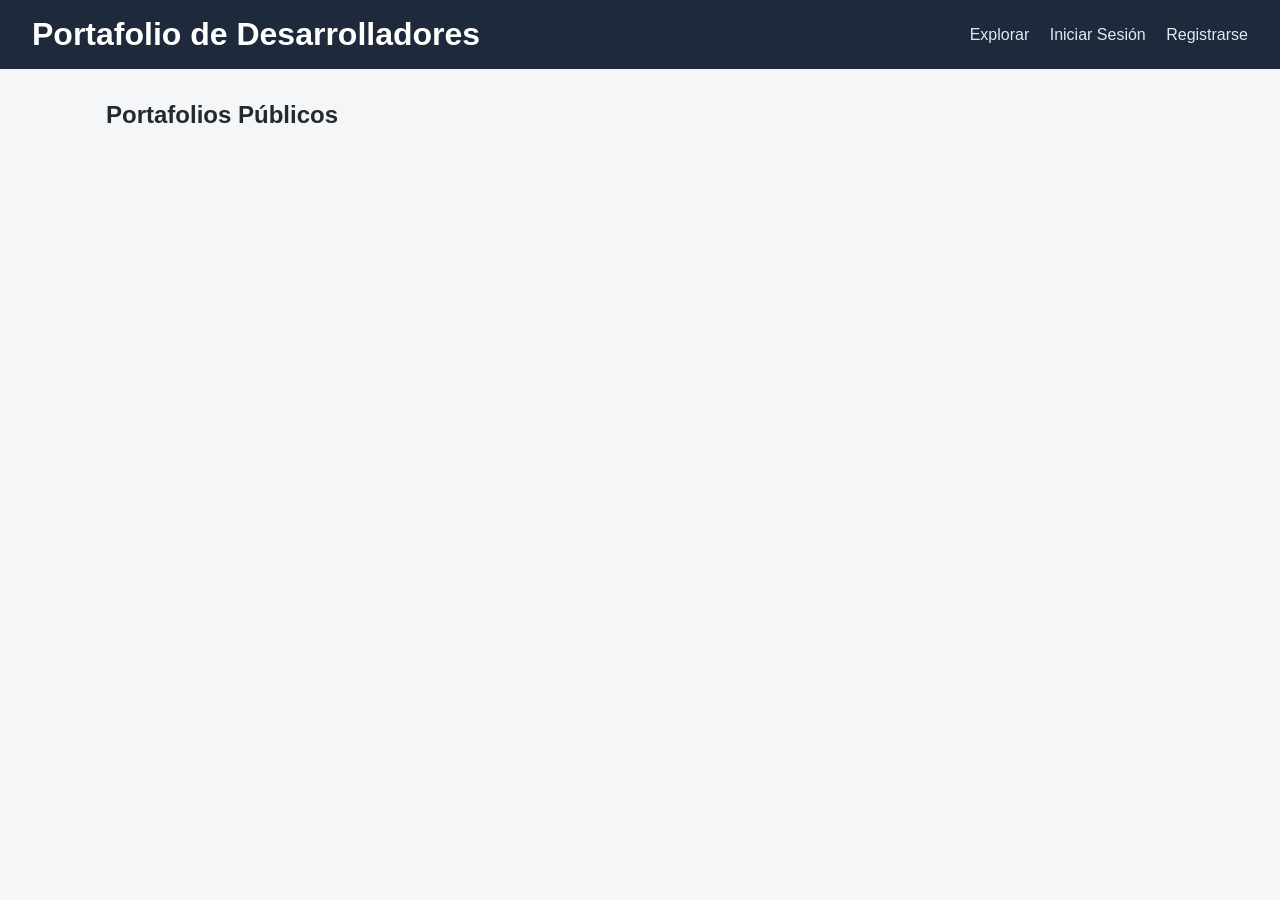
==== frontend/index.html @ ea2dc374 "FrontEnd Básico" ====
<!DOCTYPE html>
<html lang="es">
<head>
    <meta charset="UTF-8">
    <meta name="viewport" content="width=device-width, initial-scale=1.0">
    <title>SaaS Portfolio de Desarrolladores</title>
    <link rel="stylesheet" href="css/styles.css">
</head>
<body>
    <header class="navbar">
        <h1>Portafolio de Desarrolladores</h1>
        <nav id="nav-menu">
            <a href="index.html">Explorar</a>
            <a href="views/login.html" id="btn-login-nav">Iniciar Sesión</a>
            <a href="views/registro.html" id="btn-registro-nav">Registrarse</a>
        </nav>
    </header>

    <main class="container">
        <section id="vista-publica">
            <h2>Portafolios Públicos</h2>
            <div id="lista-desarrolladores" class="grid-cards">
                <!-- Se inyecta dinámicamente con JS -->
            </div>
        </section>
    </main>

    <script src="js/api.js"></script>
    <script src="js/main.js"></script>
</body>
</html>
---- frontend/css/styles.css ----
* {
    box-sizing: border-box;
    margin: 0;
    padding: 0;
    font-family: -apple-system, BlinkMacSystemFont, 'Segoe UI', Roboto, sans-serif;
}
body {
    background-color: #f4f6f8;
    color: #24292e;
}
.navbar {
    display: flex;
    justify-content: space-between;
    align-items: center;
    padding: 1rem 2rem;
    background: #1e293b;
    color: #ffffff;
}
.navbar a {
    color: #e2e8f0;
    text-decoration: none;
    margin-left: 1rem;
}
.container {
    max-width: 1100px;
    margin: 2rem auto;
    padding: 0 1rem;
}
.grid-cards {
    display: grid;
    grid-template-columns: repeat(auto-fill, minmax(300px, 1fr));
    gap: 1.5rem;
    margin-top: 1.5rem;
}
.card {
    background: #ffffff;
    border-radius: 8px;
    padding: 1.5rem;
    box-shadow: 0 2px 5px rgba(0,0,0,0.06);
}
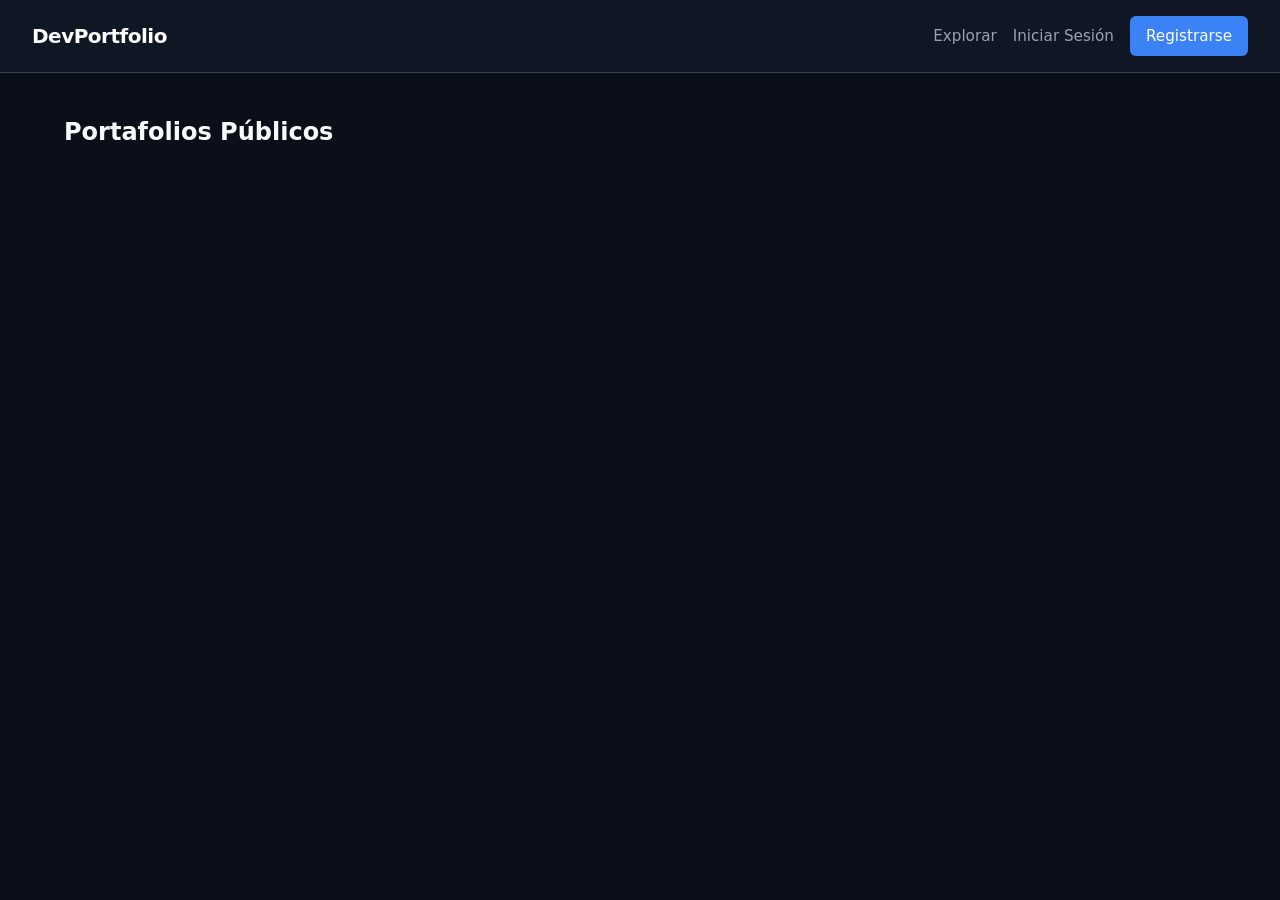
==== commit fcb04dee: "Actualizo index" ====
--- a/frontend/index.html
+++ b/frontend/index.html
@@ -4,11 +4,13 @@
     <meta charset="UTF-8">
     <meta name="viewport" content="width=device-width, initial-scale=1.0">
     <title>SaaS Portfolio de Desarrolladores</title>
-    <link rel="stylesheet" href="css/styles.css">
+    <!-- Base + Vista específica -->
+    <link rel="stylesheet" href="css/base.css">
+    <link rel="stylesheet" href="css/home.css">
 </head>
 <body>
     <header class="navbar">
-        <h1>Portafolio de Desarrolladores</h1>
+        <h1>DevPortfolio</h1>
         <nav id="nav-menu">
             <a href="index.html">Explorar</a>
             <a href="views/login.html" id="btn-login-nav">Iniciar Sesión</a>
@@ -28,4 +30,4 @@
     <script src="js/api.js"></script>
     <script src="js/main.js"></script>
 </body>
-</html>
+</html>
--- a/frontend/css/base.css
+++ b/frontend/css/base.css
@@ -0,0 +1,109 @@
+:root {
+    --bg-main: #0b0f19;
+    --bg-surface: #111827;
+    --bg-surface-hover: #1f2937;
+    --border-color: #374151;
+    --text-primary: #f9fafb;
+    --text-secondary: #9ca3af;
+    --primary: #3b82f6;
+    --primary-hover: #2563eb;
+    --danger: #ef4444;
+    --radius-sm: 6px;
+    --radius-md: 10px;
+    --radius-lg: 16px;
+    --shadow: 0 10px 25px -5px rgba(0, 0, 0, 0.4), 0 8px 10px -6px rgba(0, 0, 0, 0.3);
+    --font: system-ui, -apple-system, BlinkMacSystemFont, 'Segoe UI', Roboto, sans-serif;
+}
+
+* {
+    box-sizing: border-box;
+    margin: 0;
+    padding: 0;
+}
+
+body {
+    background-color: var(--bg-main);
+    color: var(--text-primary);
+    font-family: var(--font);
+    line-height: 1.6;
+    min-height: 100vh;
+    display: flex;
+    flex-direction: column;
+}
+
+/* Navbar */
+.navbar {
+    display: flex;
+    justify-content: space-between;
+    align-items: center;
+    padding: 1rem 2rem;
+    background-color: rgba(17, 24, 39, 0.8);
+    backdrop-filter: blur(10px);
+    border-bottom: 1px solid var(--border-color);
+    position: sticky;
+    top: 0;
+    z-index: 50;
+}
+
+.navbar h1 {
+    font-size: 1.25rem;
+    font-weight: 700;
+    letter-spacing: -0.025em;
+    color: #fff;
+}
+
+.navbar nav {
+    display: flex;
+    align-items: center;
+    gap: 1rem;
+}
+
+.navbar a {
+    color: var(--text-secondary);
+    text-decoration: none;
+    font-size: 0.95rem;
+    font-weight: 500;
+    transition: color 0.2s ease;
+}
+
+.navbar a:hover {
+    color: var(--text-primary);
+}
+
+.navbar #btn-registro-nav,
+.btn-primary {
+    background-color: var(--primary);
+    color: #ffffff !important;
+    padding: 0.5rem 1rem;
+    border-radius: var(--radius-sm);
+    transition: background 0.2s ease, transform 0.1s ease;
+}
+
+.navbar #btn-registro-nav:hover,
+.btn-primary:hover {
+    background-color: var(--primary-hover);
+}
+
+/* Contenedor central */
+.container {
+    width: 100%;
+    max-width: 1200px;
+    margin: 2.5rem auto;
+    padding: 0 1.5rem;
+}
+
+/* Media Query para móvil */
+@media (max-width: 640px) {
+    .navbar {
+        flex-direction: column;
+        gap: 0.75rem;
+        padding: 1rem;
+        text-align: center;
+    }
+
+    .navbar nav {
+        flex-wrap: wrap;
+        justify-content: center;
+        gap: 0.75rem;
+    }
+}
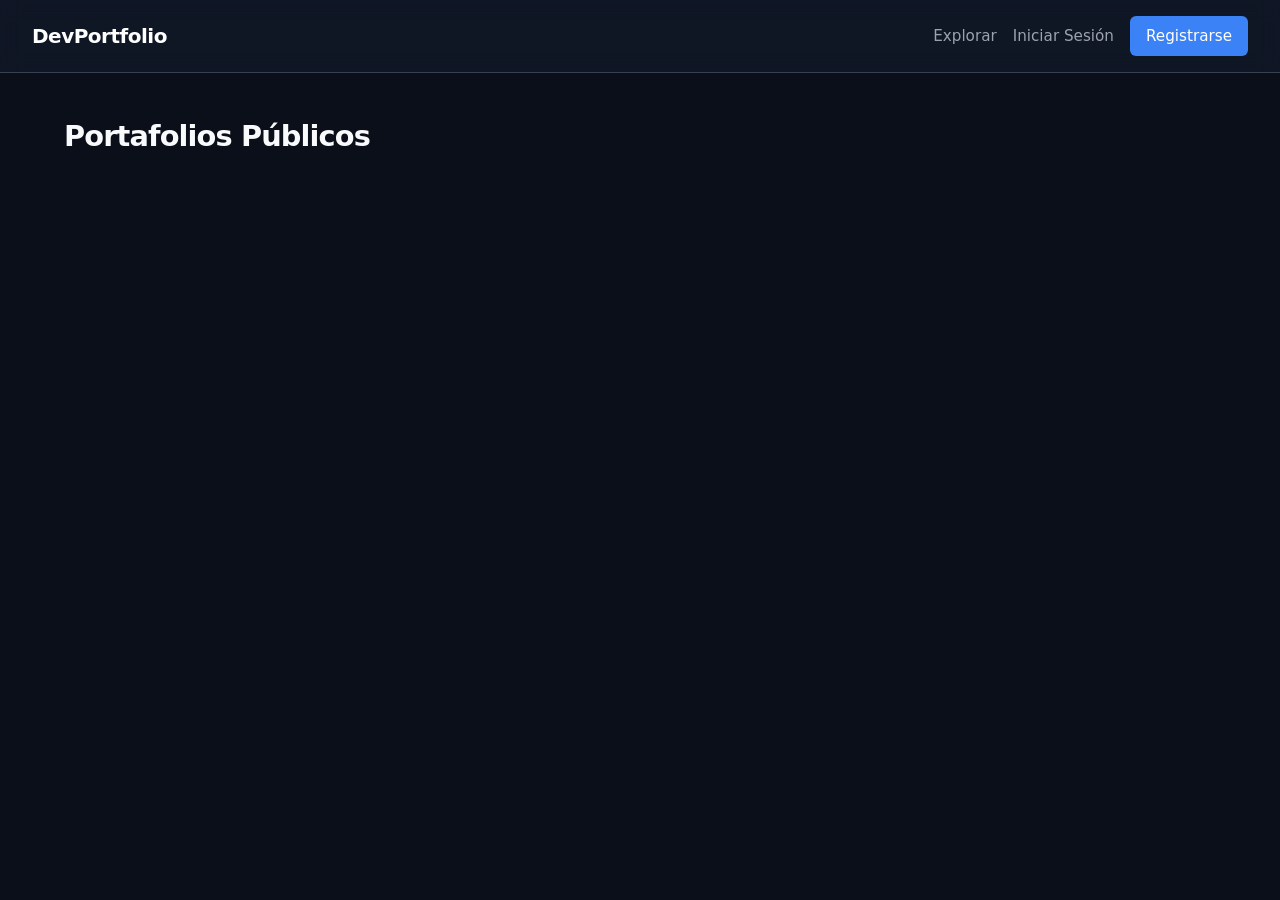
==== commit eb33d774: "Update nuevo panel, diversos cambios al frontend" ====
--- a/frontend/index.html
+++ b/frontend/index.html
@@ -28,6 +28,7 @@
     </main>
 
     <script src="js/api.js"></script>
+    <script src="js/auth.js"></script>
     <script src="js/main.js"></script>
 </body>
-</html>+</html>
--- a/frontend/css/home.css
+++ b/frontend/css/home.css
@@ -0,0 +1,64 @@
+#vista-publica h2 {
+    font-size: 1.8rem;
+    font-weight: 700;
+    margin-bottom: 0.5rem;
+    letter-spacing: -0.03em;
+}
+
+.grid-cards {
+    display: grid;
+    grid-template-columns: repeat(auto-fill, minmax(320px, 1fr));
+    gap: 1.5rem;
+    margin-top: 2rem;
+}
+
+.card {
+    background: var(--bg-surface);
+    border: 1px solid var(--border-color);
+    border-radius: var(--radius-md);
+    padding: 1.75rem;
+    box-shadow: var(--shadow);
+    transition: transform 0.2s ease, border-color 0.2s ease;
+    display: flex;
+    flex-direction: column;
+    justify-content: space-between;
+}
+
+.card:hover {
+    transform: translateY(-4px);
+    border-color: var(--primary);
+}
+
+.card h3 {
+    font-size: 1.25rem;
+    color: #fff;
+    margin-bottom: 0.5rem;
+}
+
+.card p {
+    color: var(--text-secondary);
+    font-size: 0.95rem;
+    margin-bottom: 1rem;
+}
+
+.card-tags {
+    display: flex;
+    flex-wrap: wrap;
+    gap: 0.5rem;
+    margin-top: auto;
+}
+
+.card-tag {
+    background: var(--bg-surface-hover);
+    color: var(--text-secondary);
+    font-size: 0.75rem;
+    padding: 0.25rem 0.6rem;
+    border-radius: 9999px;
+    border: 1px solid var(--border-color);
+}
+
+@media (max-width: 640px) {
+    .grid-cards {
+        grid-template-columns: 1fr;
+    }
+}
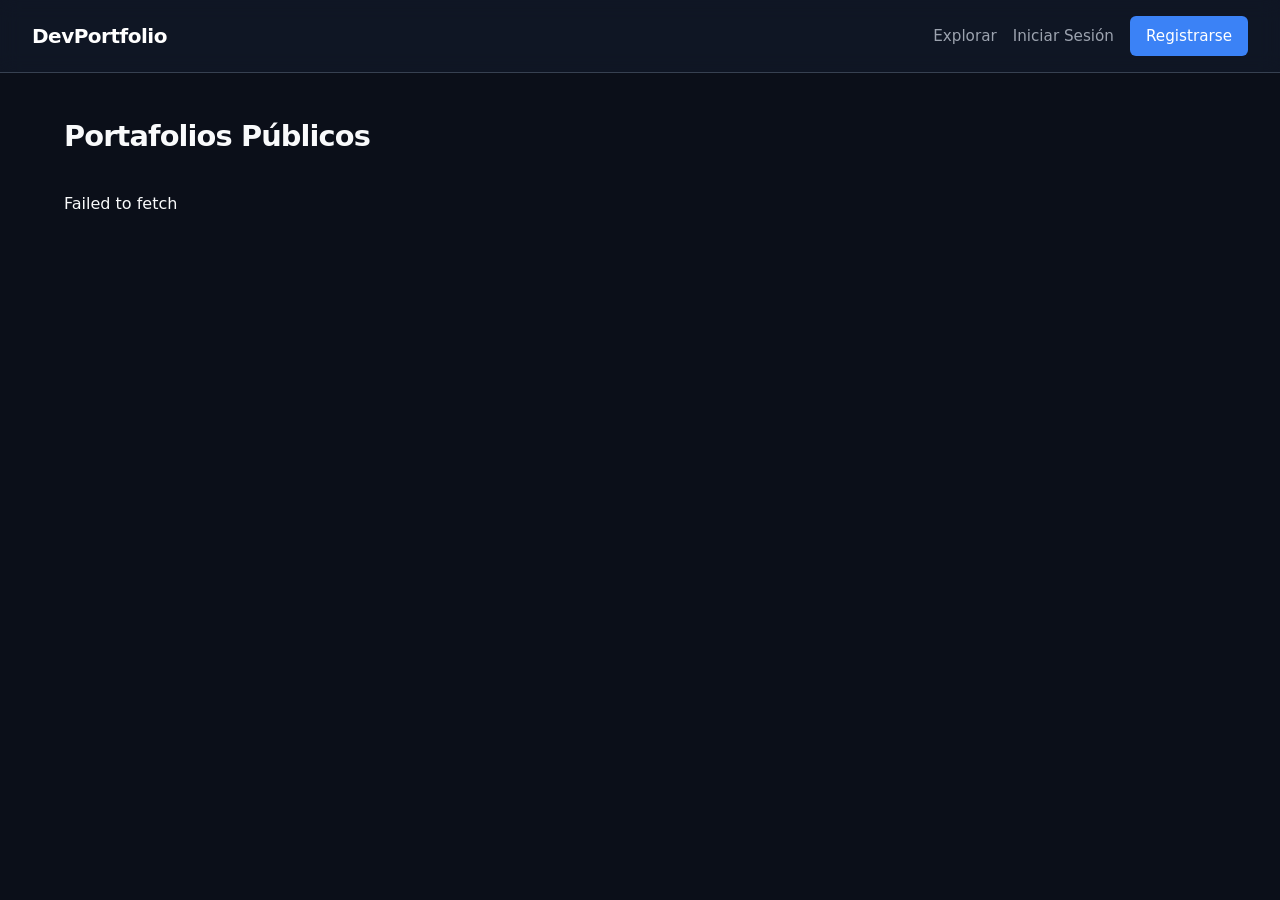
==== commit 1f08ca3c: "Convierto el backend un rest api desacoplando el frontend, creo schemas y los cargo con un metodo de" ====
--- a/frontend/index.html
+++ b/frontend/index.html
@@ -27,6 +27,7 @@
         </section>
     </main>
 
+    <script src="js/api-config.js"></script>
     <script src="js/api.js"></script>
     <script src="js/auth.js"></script>
     <script src="js/main.js"></script>
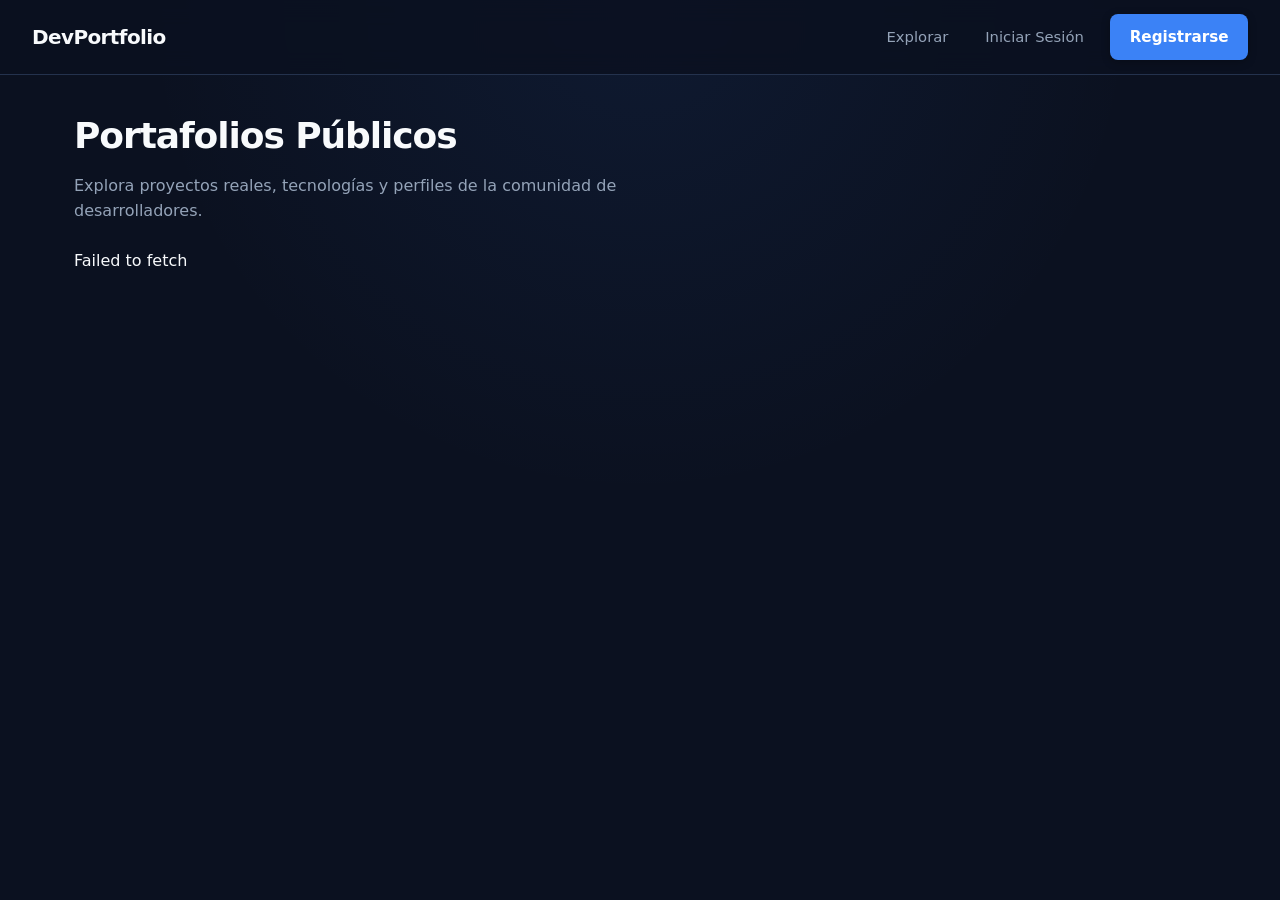
==== commit e66596b6: "Update" ====
--- a/frontend/index.html
+++ b/frontend/index.html
@@ -20,7 +20,10 @@
 
     <main class="container">
         <section id="vista-publica">
-            <h2>Portafolios Públicos</h2>
+            <div class="section-header">
+                <h2>Portafolios Públicos</h2>
+                <p class="section-subtitle">Explora proyectos reales, tecnologías y perfiles de la comunidad de desarrolladores.</p>
+            </div>
             <div id="lista-desarrolladores" class="grid-cards">
                 <!-- Se inyecta dinámicamente con JS -->
             </div>
--- a/frontend/css/base.css
+++ b/frontend/css/base.css
@@ -1,44 +1,125 @@
+/* ==========================================================================
+   1. Variables y Reset
+   ========================================================================== */
 :root {
-    --bg-main: #0b0f19;
-    --bg-surface: #111827;
-    --bg-surface-hover: #1f2937;
-    --border-color: #374151;
-    --text-primary: #f9fafb;
-    --text-secondary: #9ca3af;
+    /* Paleta de fondos y superficies */
+    --bg-main: #0b1120;
+    --bg-elevated: #0f172a;
+    --bg-surface: #131c31;
+    --bg-surface-hover: #1b2844;
+    --bg-input: #0a0f1d;
+
+    /* Bordes */
+    --border-color: #24324d;
+    --border-strong: #364a70;
+
+    /* Tipografía y textos */
+    --text-primary: #f8fafc;
+    --text-secondary: #94a3b8;
+    --text-muted: #64748b;
+    --font-sans: system-ui, -apple-system, BlinkMacSystemFont, 'Segoe UI', Roboto, sans-serif;
+    --font-mono: ui-monospace, SFMono-Regular, Menlo, Monaco, Consolas, monospace;
+
+    /* Colores de marca y estados */
     --primary: #3b82f6;
     --primary-hover: #2563eb;
+    --primary-soft: rgba(59, 130, 246, 0.14);
+    --success: #10b981;
+    --success-soft: rgba(16, 185, 129, 0.15);
+    --warning: #f59e0b;
+    --warning-soft: rgba(245, 158, 11, 0.15);
     --danger: #ef4444;
-    --radius-sm: 6px;
-    --radius-md: 10px;
+    --danger-soft: rgba(239, 68, 68, 0.15);
+    --info: #38bdf8;
+    --info-soft: rgba(56, 189, 248, 0.15);
+    --purple: #a78bfa;
+    --purple-soft: rgba(167, 139, 250, 0.15);
+
+    /* Radios de borde */
+    --radius-sm: 8px;
+    --radius-md: 12px;
     --radius-lg: 16px;
-    --shadow: 0 10px 25px -5px rgba(0, 0, 0, 0.4), 0 8px 10px -6px rgba(0, 0, 0, 0.3);
-    --font: system-ui, -apple-system, BlinkMacSystemFont, 'Segoe UI', Roboto, sans-serif;
-}
-
-* {
+    --radius-full: 9999px;
+
+    /* Sombras */
+    --shadow-sm: 0 2px 8px rgba(0, 0, 0, 0.28);
+    --shadow-md: 0 12px 28px -6px rgba(0, 0, 0, 0.45), 0 4px 12px -4px rgba(0, 0, 0, 0.32);
+    --shadow-focus: 0 0 0 3px rgba(59, 130, 246, 0.35);
+
+    /* Espaciados */
+    --space-1: 0.25rem;
+    --space-2: 0.5rem;
+    --space-3: 0.75rem;
+    --space-4: 1rem;
+    --space-5: 1.25rem;
+    --space-6: 1.5rem;
+    --space-8: 2rem;
+    --space-10: 2.5rem;
+
+    /* Transiciones */
+    --transition-fast: 0.18s ease;
+    --transition-base: 0.22s ease;
+}
+
+*,
+*::before,
+*::after {
     box-sizing: border-box;
     margin: 0;
     padding: 0;
 }
 
+html {
+    scroll-behavior: smooth;
+    -webkit-font-smoothing: antialiased;
+    -moz-osx-font-smoothing: grayscale;
+}
+
 body {
     background-color: var(--bg-main);
+    background-image: radial-gradient(circle at top center, rgba(59, 130, 246, 0.08), transparent 45%);
     color: var(--text-primary);
-    font-family: var(--font);
+    font-family: var(--font-sans);
     line-height: 1.6;
     min-height: 100vh;
     display: flex;
     flex-direction: column;
 }
 
-/* Navbar */
+a {
+    color: var(--primary);
+    transition: color var(--transition-fast);
+}
+
+:focus-visible {
+    outline: 2px solid var(--primary);
+    outline-offset: 2px;
+}
+
+/* ==========================================================================
+   2. Layout
+   ========================================================================== */
+.container {
+    width: 100%;
+    max-width: 1180px;
+    margin: var(--space-8) auto;
+    padding: 0 var(--space-6);
+    flex: 1;
+}
+
+/* ==========================================================================
+   3. Componentes Compartidos
+   ========================================================================== */
+
+/* Barra de navegación */
 .navbar {
     display: flex;
     justify-content: space-between;
     align-items: center;
-    padding: 1rem 2rem;
-    background-color: rgba(17, 24, 39, 0.8);
-    backdrop-filter: blur(10px);
+    gap: var(--space-4);
+    padding: 0.9rem var(--space-8);
+    background-color: rgba(11, 17, 32, 0.85);
+    backdrop-filter: blur(12px);
     border-bottom: 1px solid var(--border-color);
     position: sticky;
     top: 0;
@@ -47,63 +128,197 @@
 
 .navbar h1 {
     font-size: 1.25rem;
-    font-weight: 700;
-    letter-spacing: -0.025em;
-    color: #fff;
+    font-weight: 800;
+    letter-spacing: -0.03em;
+    color: var(--text-primary);
 }
 
 .navbar nav {
     display: flex;
     align-items: center;
-    gap: 1rem;
+    gap: var(--space-4);
 }
 
 .navbar a {
     color: var(--text-secondary);
     text-decoration: none;
-    font-size: 0.95rem;
+    font-size: 0.925rem;
     font-weight: 500;
-    transition: color 0.2s ease;
+    padding: 0.4rem 0.65rem;
+    border-radius: var(--radius-sm);
+    transition: color var(--transition-fast), background-color var(--transition-fast);
 }
 
 .navbar a:hover {
     color: var(--text-primary);
-}
-
+    background-color: rgba(255, 255, 255, 0.05);
+}
+
+.navbar .nav-user,
+.navbar nav span {
+    color: var(--text-primary);
+    font-size: 0.9rem;
+    font-weight: 600;
+    padding: 0.35rem 0.75rem;
+    border-radius: var(--radius-full);
+    background-color: var(--bg-surface);
+    border: 1px solid var(--border-color);
+}
+
+.navbar button {
+    font: inherit;
+    font-size: 0.9rem;
+    font-weight: 500;
+    padding: 0.45rem 0.9rem;
+    border-radius: var(--radius-sm);
+    border: 1px solid var(--border-color);
+    background-color: transparent;
+    color: var(--text-secondary);
+    cursor: pointer;
+    transition: color var(--transition-fast), border-color var(--transition-fast), background-color var(--transition-fast);
+}
+
+.navbar button:hover {
+    color: var(--danger);
+    border-color: var(--danger);
+    background-color: var(--danger-soft);
+}
+
+/* Botón primario reutilizable */
 .navbar #btn-registro-nav,
 .btn-primary {
+    display: inline-flex;
+    align-items: center;
+    justify-content: center;
+    gap: var(--space-2);
     background-color: var(--primary);
-    color: #ffffff !important;
-    padding: 0.5rem 1rem;
+    color: #ffffff;
+    font-family: inherit;
+    font-size: 0.95rem;
+    font-weight: 600;
+    text-decoration: none;
+    padding: 0.6rem 1.15rem;
+    border: 1px solid transparent;
     border-radius: var(--radius-sm);
-    transition: background 0.2s ease, transform 0.1s ease;
+    cursor: pointer;
+    box-shadow: var(--shadow-sm);
+    transition: background-color var(--transition-fast), transform var(--transition-fast), box-shadow var(--transition-fast);
 }
 
 .navbar #btn-registro-nav:hover,
 .btn-primary:hover {
     background-color: var(--primary-hover);
-}
-
-/* Contenedor central */
-.container {
-    width: 100%;
-    max-width: 1200px;
-    margin: 2.5rem auto;
-    padding: 0 1.5rem;
-}
-
-/* Media Query para móvil */
+    color: #ffffff;
+    transform: translateY(-1px);
+    box-shadow: var(--shadow-md);
+}
+
+.btn-primary:active {
+    transform: translateY(0);
+}
+
+.btn-primary:disabled {
+    opacity: 0.6;
+    cursor: not-allowed;
+    transform: none;
+}
+
+/* Badges de etapas del proyecto */
+.stage-badge {
+    display: inline-flex;
+    align-items: center;
+    width: fit-content;
+    font-size: 0.75rem;
+    font-weight: 700;
+    letter-spacing: 0.04em;
+    text-transform: uppercase;
+    padding: 0.25rem 0.7rem;
+    border-radius: var(--radius-full);
+    background-color: var(--primary-soft);
+    color: var(--info);
+    border: 1px solid rgba(56, 189, 248, 0.3);
+}
+
+.stage-badge[data-etapa="formulación"] {
+    background-color: var(--purple-soft);
+    color: var(--purple);
+    border-color: rgba(167, 139, 250, 0.32);
+}
+
+.stage-badge[data-etapa="modelado"] {
+    background-color: var(--info-soft);
+    color: var(--info);
+    border-color: rgba(56, 189, 248, 0.32);
+}
+
+.stage-badge[data-etapa="implementación"] {
+    background-color: var(--primary-soft);
+    color: #60a5fa;
+    border-color: rgba(59, 130, 246, 0.35);
+}
+
+.stage-badge[data-etapa="testing"] {
+    background-color: var(--warning-soft);
+    color: var(--warning);
+    border-color: rgba(245, 158, 11, 0.35);
+}
+
+.stage-badge[data-etapa="producción"] {
+    background-color: var(--success-soft);
+    color: var(--success);
+    border-color: rgba(16, 185, 129, 0.35);
+}
+
+.stage-badge[data-etapa="mantenimiento"] {
+    background-color: rgba(148, 163, 184, 0.14);
+    color: #cbd5e1;
+    border-color: rgba(148, 163, 184, 0.3);
+}
+
+/* Badges de nivel de habilidad */
+.tag[data-nivel="básico"] {
+    background-color: var(--info-soft);
+    color: var(--info);
+    border-color: rgba(56, 189, 248, 0.3);
+}
+
+.tag[data-nivel="intermedio"] {
+    background-color: var(--warning-soft);
+    color: var(--warning);
+    border-color: rgba(245, 158, 11, 0.3);
+}
+
+.tag[data-nivel="avanzado"] {
+    background-color: var(--success-soft);
+    color: var(--success);
+    border-color: rgba(16, 185, 129, 0.3);
+}
+
+/* ==========================================================================
+   4. Responsive
+   ========================================================================== */
+@media (max-width: 768px) {
+    .navbar {
+        padding: 0.85rem var(--space-5);
+    }
+
+    .container {
+        margin: var(--space-6) auto;
+        padding: 0 var(--space-4);
+    }
+}
+
 @media (max-width: 640px) {
     .navbar {
         flex-direction: column;
-        gap: 0.75rem;
-        padding: 1rem;
+        gap: var(--space-3);
+        padding: var(--space-4);
         text-align: center;
     }
 
     .navbar nav {
         flex-wrap: wrap;
         justify-content: center;
-        gap: 0.75rem;
+        gap: var(--space-2);
     }
-}+}
--- a/frontend/css/home.css
+++ b/frontend/css/home.css
@@ -1,64 +1,116 @@
-#vista-publica h2 {
-    font-size: 1.8rem;
-    font-weight: 700;
-    margin-bottom: 0.5rem;
-    letter-spacing: -0.03em;
+/* ==========================================================================
+   1. Encabezado del Directorio Público
+   ========================================================================== */
+.section-header {
+    display: flex;
+    flex-direction: column;
+    gap: var(--space-2);
+    margin-bottom: var(--space-6);
 }
 
+#vista-publica h2 {
+    font-size: clamp(1.65rem, 3vw, 2.25rem);
+    font-weight: 800;
+    letter-spacing: -0.03em;
+    color: var(--text-primary);
+}
+
+.section-subtitle {
+    color: var(--text-secondary);
+    font-size: 1rem;
+    max-width: 60ch;
+}
+
+/* ==========================================================================
+   2. Grilla de Desarrolladores
+   ========================================================================== */
 .grid-cards {
     display: grid;
-    grid-template-columns: repeat(auto-fill, minmax(320px, 1fr));
-    gap: 1.5rem;
-    margin-top: 2rem;
+    grid-template-columns: repeat(auto-fill, minmax(300px, 1fr));
+    gap: var(--space-6);
+    margin-top: var(--space-6);
 }
 
+/* ==========================================================================
+   3. Tarjetas de Desarrolladores
+   ========================================================================== */
 .card {
-    background: var(--bg-surface);
+    background-color: var(--bg-surface);
     border: 1px solid var(--border-color);
     border-radius: var(--radius-md);
-    padding: 1.75rem;
-    box-shadow: var(--shadow);
-    transition: transform 0.2s ease, border-color 0.2s ease;
+    padding: var(--space-6);
+    box-shadow: var(--shadow-sm);
     display: flex;
     flex-direction: column;
     justify-content: space-between;
+    gap: var(--space-5);
+    transition: transform 0.2s ease, box-shadow 0.2s ease, border-color 0.2s ease;
 }
 
 .card:hover {
     transform: translateY(-4px);
+    box-shadow: var(--shadow-md);
     border-color: var(--primary);
 }
 
 .card h3 {
     font-size: 1.25rem;
-    color: #fff;
-    margin-bottom: 0.5rem;
+    font-weight: 700;
+    color: var(--text-primary);
+    margin-bottom: var(--space-2);
+    letter-spacing: -0.02em;
 }
 
 .card p {
     color: var(--text-secondary);
     font-size: 0.95rem;
-    margin-bottom: 1rem;
+    margin-bottom: var(--space-3);
+}
+
+.card p:last-child {
+    margin-bottom: 0;
+    font-size: 0.85rem;
+    font-weight: 600;
+    color: var(--info);
+    display: inline-flex;
+    align-items: center;
+    padding: 0.25rem 0.7rem;
+    border-radius: var(--radius-full);
+    background-color: var(--info-soft);
+    border: 1px solid rgba(56, 189, 248, 0.25);
+}
+
+.card .portfolio-link {
+    width: 100%;
+    text-align: center;
 }
 
 .card-tags {
     display: flex;
     flex-wrap: wrap;
-    gap: 0.5rem;
+    gap: var(--space-2);
     margin-top: auto;
 }
 
 .card-tag {
-    background: var(--bg-surface-hover);
+    background-color: var(--bg-surface-hover);
     color: var(--text-secondary);
     font-size: 0.75rem;
-    padding: 0.25rem 0.6rem;
-    border-radius: 9999px;
+    padding: 0.25rem 0.65rem;
+    border-radius: var(--radius-full);
     border: 1px solid var(--border-color);
 }
 
+/* ==========================================================================
+   4. Responsive
+   ========================================================================== */
 @media (max-width: 640px) {
     .grid-cards {
         grid-template-columns: 1fr;
+        gap: var(--space-4);
     }
-}+
+    .card {
+        padding: var(--space-5);
+    }
+}
